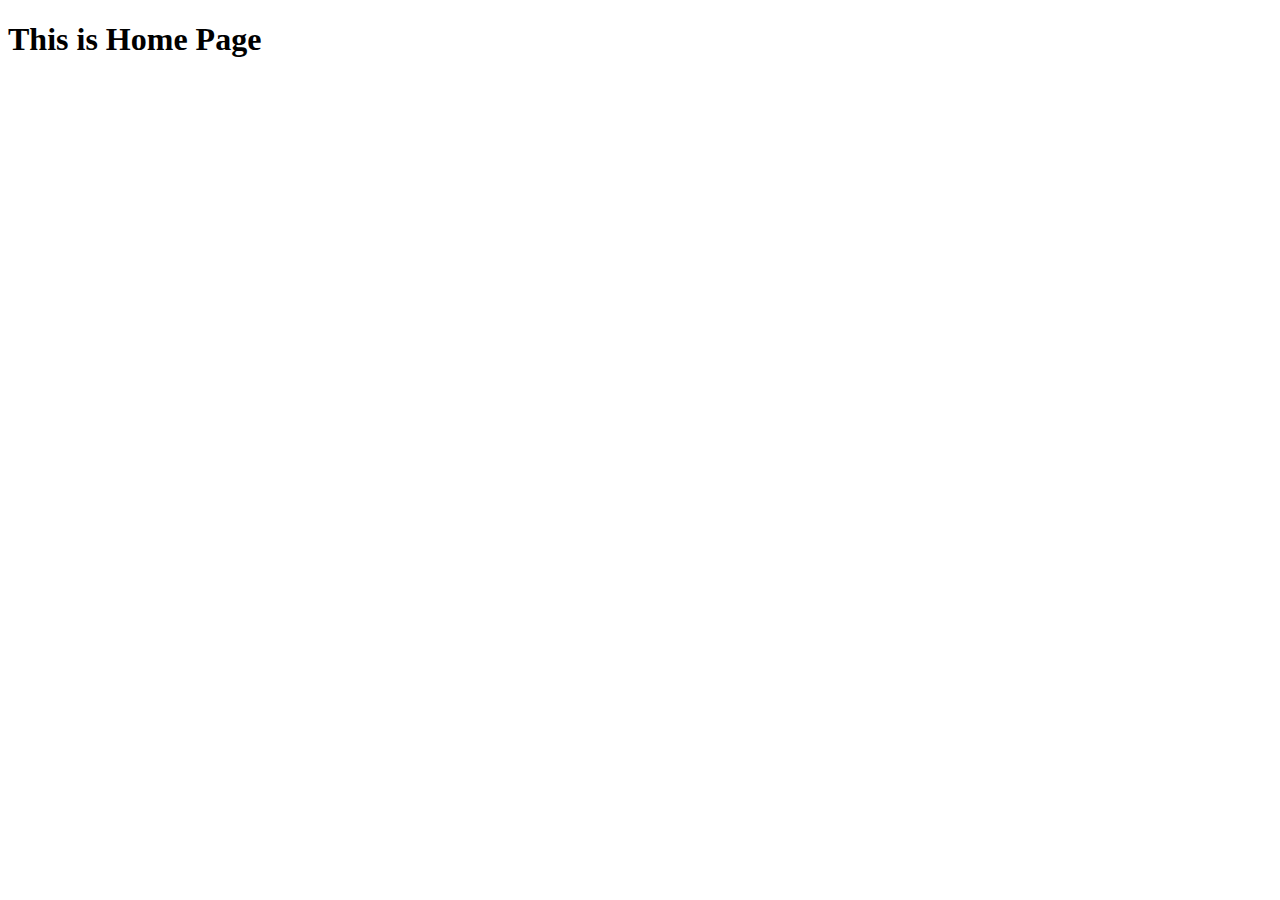
==== home.html @ f955967b "Home page updated" ====
<!DOCTYPE html>
<html lang="en">

<head>
    <meta charset="UTF-8">
    <meta name="viewport" content="width=device-width, initial-scale=1.0">
    <title>Document</title>
</head>

<body>
    <h1>This is Home Page</h1>
</body>

</html>
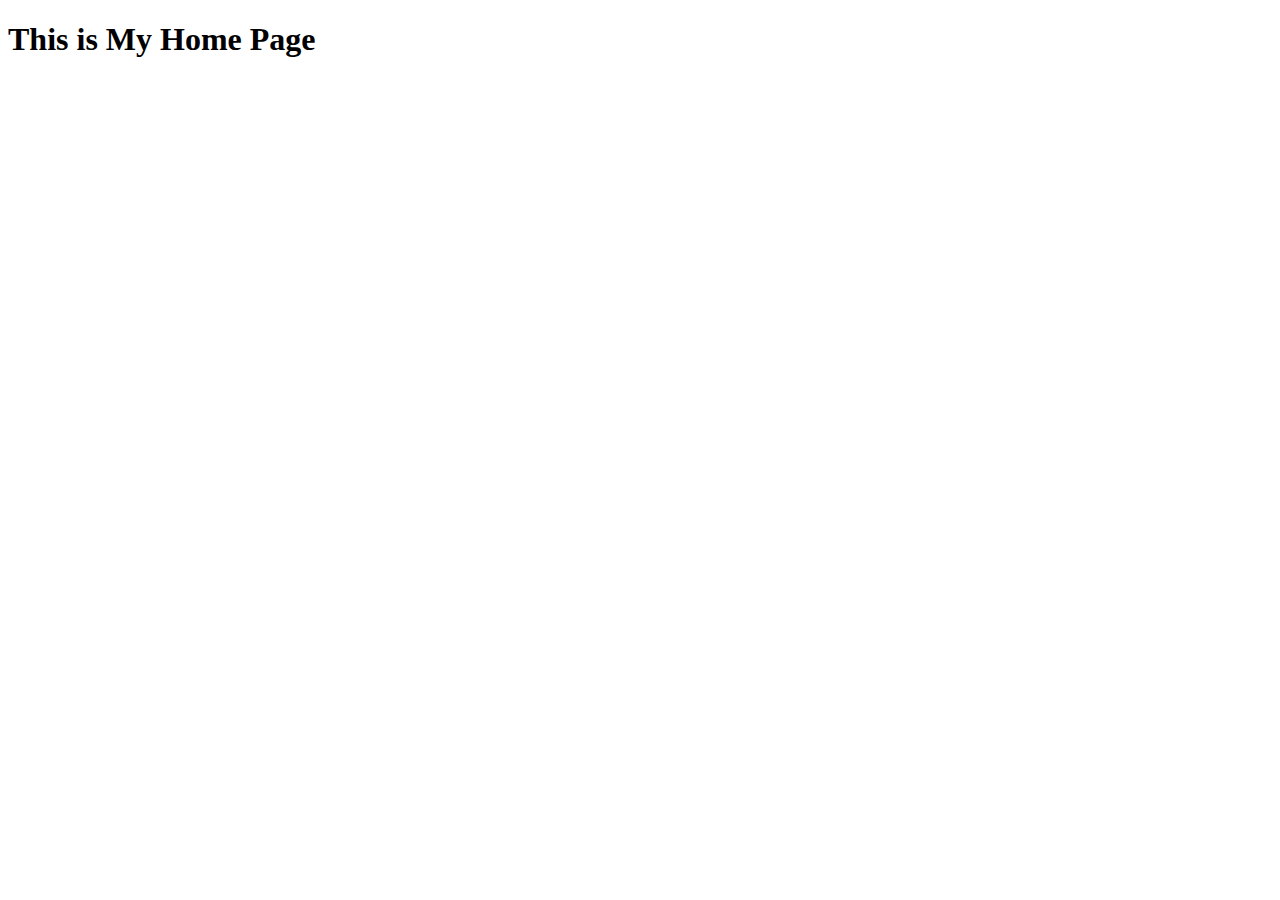
==== commit 88315e2c: "home latest" ====
--- a/home.html
+++ b/home.html
@@ -4,11 +4,11 @@
 <head>
     <meta charset="UTF-8">
     <meta name="viewport" content="width=device-width, initial-scale=1.0">
-    <title>Document</title>
+    <title>Home page</title>
 </head>
 
 <body>
-    <h1>This is Home Page</h1>
+    <h1>This is My Home Page</h1>
 </body>
 
 </html>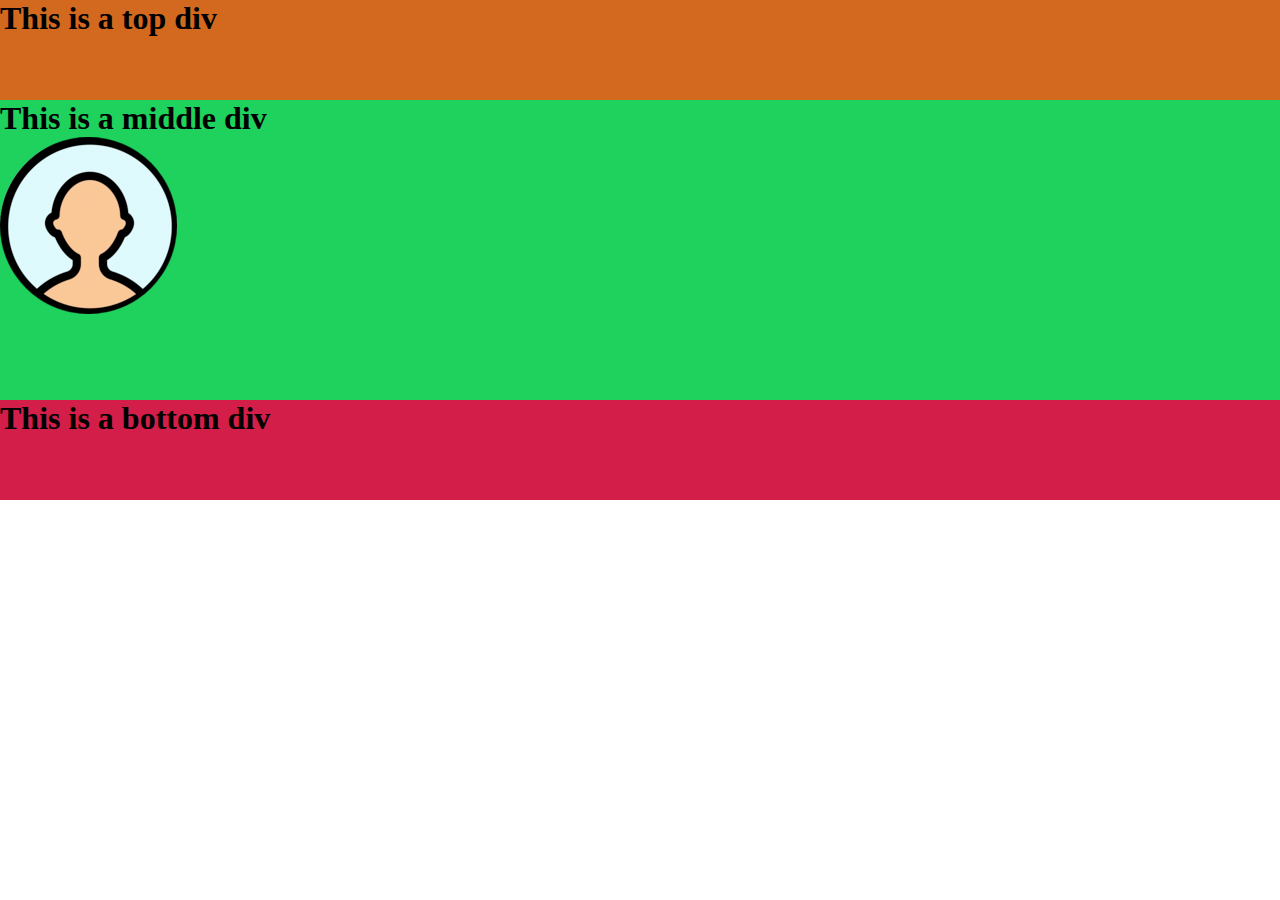
==== commit c6f1f93c: "version2" ====
--- a/home.html
+++ b/home.html
@@ -1,14 +1,24 @@
 <!DOCTYPE html>
-<html lang="en">
+<html>
 
 <head>
-    <meta charset="UTF-8">
-    <meta name="viewport" content="width=device-width, initial-scale=1.0">
     <title>Home page</title>
+    <link rel="stylesheet" href="css/style.css">
 </head>
 
 <body>
-    <h1>This is My Home Page</h1>
+    <div class="top">
+        <h1>This is a top div</h1>
+    </div>
+
+    <div class="middle">
+        <h1>This is a middle div</h1>
+        <img src="images/alt-profile.png" alt="profile">
+    </div>
+
+    <div class="bottom">
+        <h1>This is a bottom div</h1>
+    </div>
 </body>
 
 </html>--- a/css/style.css
+++ b/css/style.css
@@ -0,0 +1,109 @@
+
+/*=====================CSS 2===========================*/
+/* *{
+    padding: 0;
+    margin: 0;
+} 
+.top{
+    height: 200px;
+    width: 500px;
+    max-width: 1000px;
+    text-align: center;
+    background-color: chocolate;
+}
+.middle{
+    height: 200px;
+    width: 500px;
+    text-align: center;
+    background-color: rgb(30, 210, 93);
+}
+.bottom{
+    height: 200px;
+    width: 500px;
+    text-align: center;
+    background-color: rgb(210, 30, 72);
+    padding: 10px;
+    border: 5px solid gray;
+    margin: 0;
+
+} */
+
+*{
+    margin: 0;
+    padding: 0;
+}
+.top{
+    background-color: chocolate;
+    height: 100px;
+}
+.middle{
+    background-color: rgb(30, 210, 93);
+    height: 300px;
+
+}
+.bottom{
+    background-color: rgb(210, 30, 72);
+    height: 100px;
+
+}
+
+/*==================Css 3===================== */
+
+
+.hello {
+    background-color: blue;
+    font-size: 200%;
+
+}
+.world{
+    background-color: rgb(0, 255, 106);
+    font-size: 200%;
+    width: 500px;
+}
+span{
+    background-color: burlywood;
+    width: 200px;
+    font-size: 200%;
+    display: inline-block;
+    width: 200px;
+
+} 
+ .para{
+    background-color: aqua;
+    width: 200px;
+    display: inline-block;
+ }
+
+
+
+
+
+
+/*=============== Positioning=====================*/
+ 
+.red {
+    height: 100px;
+    width: 100px;
+    background-color: red;
+    position: absolute;
+    right: 500px;
+    
+}
+.blue {
+    height: 100px;
+    width: 100px;
+    background-color: blue;
+}
+.yellow {
+    height: 100px;
+    width: 100px;
+    background-color: yellow;
+} 
+.top-container{
+    width:700px;
+    height: 400px;  
+    background-color: gray;
+    position: absolute;
+    left: 400px;
+  
+}